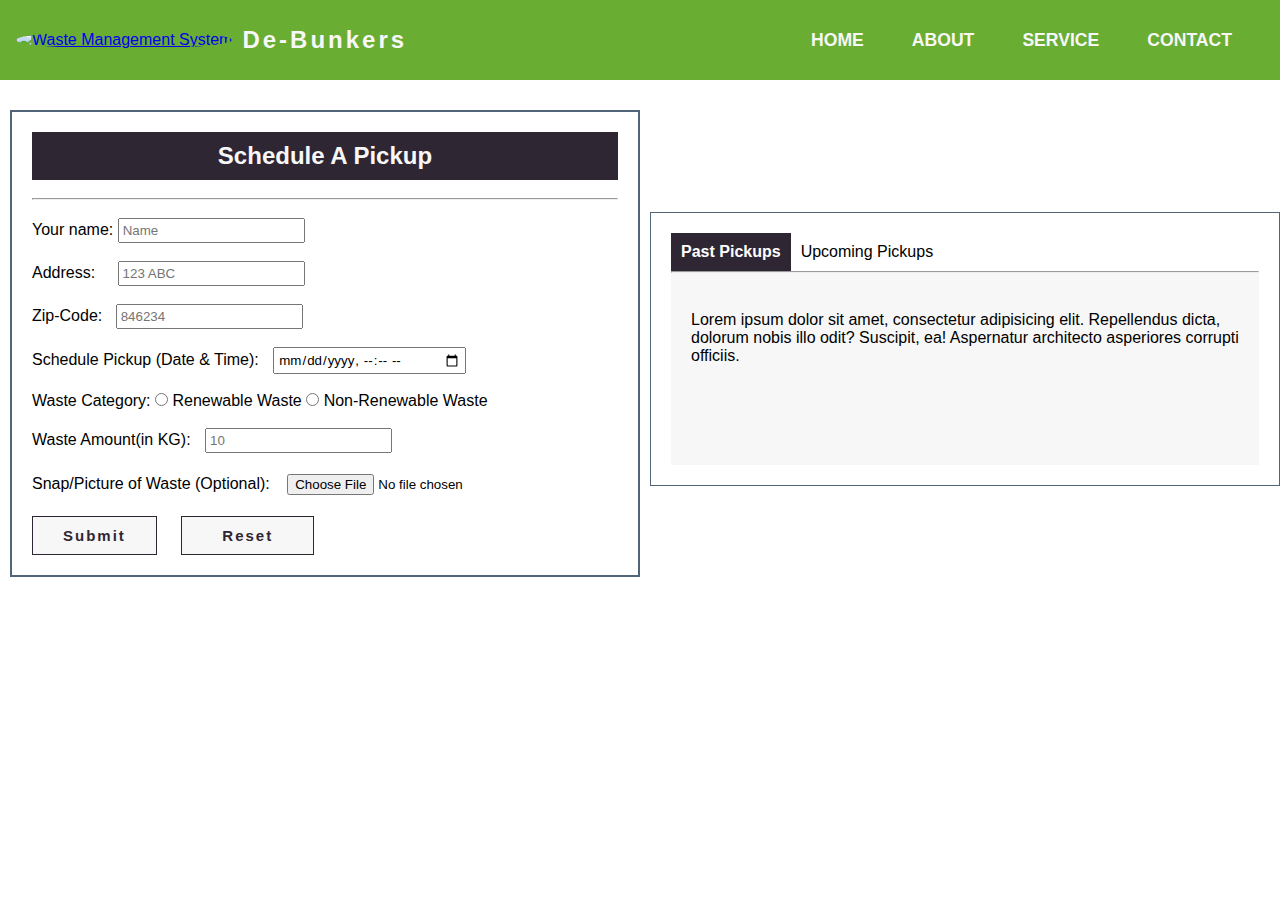
==== HTML/index.html @ 35c49d90 "Update 4.O" ====
<!DOCTYPE html>
<html lang="en">
<head>
    <meta charset="UTF-8">
    <meta http-equiv="X-UA-Compatible" content="IE=edge">
    <meta name="viewport" content="width=device-width, initial-scale=1.0">
    <link rel="stylesheet" href="/CSS/style.css">
    <title>WMS</title>
    
</head>
<body>
    <!-- NAVBAR/HEADER -->
    <header class="header">
        <a href="index.html"><img src="/Assets/logo.png" alt="Waste Management System" class="logo"></a><h2>De-Bunkers</h2>
        <nav class="navbar">
            <ul class="navbar-lst">
                <li><a href="index.html" class="navbar-link">Home</a></li>
                <li><a href="#" class="navbar-link">About</a></li>
                <li><a href="#" class="navbar-link">Service</a></li>
                <li><a href="https://instagram.com/anshu.ck" class="navbar-link" target="_blank">Contact</a></li>
            </ul>
        </nav>
    </header>

    <!-- CLIENT'S PORTAL FORM -->
    <div class="formcont">
        <form class="formone" action="/HTML/schedule.html">
            <h2 class="formheading">Schedule A Pickup</h2><br><hr><br>
                <label for="fname">Your name:</label>
                <input type="text" id="fname" name="cname" placeholder="Name" required><br><br>
                <label for="fcaddr">Address:</label>
                <input type="text" id="fcaddr" name="caddr" placeholder="123 ABC"  required><br><br>
                <label for="fzcode">Zip-Code:</label>
                <input type="number" id="zpcode" name="zcode" placeholder="846234" required><br><br>
                <label for="fpickupdatetime">Schedule Pickup (Date & Time):</label>
                <input type="datetime-local" id="fpickupdatetime" name="pickupdatetime" min="2022-09-27T12:00" required><br><br>
                <label for="fwcateg">Waste Category:</label>
                <input type="radio" id="rwcateg" name="wcateg" required>
                <label for="rwcateg">Renewable Waste</label>
                <input type="radio" id="nrwcateg" name="wcateg"required>
                <label for="nrwcateg">Non-Renewable Waste</label><br><br>
                <label for="fwamt">Waste Amount(in KG):</label>
                <input type="number" id="fwamt" name="wamt" placeholder="10" ><br><br>
                <label for="wsnap">Snap/Picture of Waste (Optional):</label>
                <input type="file" id="wsnap" name="wpic" accept="image/png, image/jpeg, image/jpg"><br><br>
                
                <input id="submitclient" type="submit" value="Submit" onclick="hue()">
                <input id="resetclient" type="reset" value="Reset">
        </form>
        
        <!-- Pickups Details -->
        <div class="formtwo1">
            <form action="">
                <ul class="tabs">
                    <li data-tab-target="#previous-pickups" class="active tab">Past Pickups</li>
                    <li data-tab-target="#present-history" class="tab">Upcoming Pickups</li>
                </ul><hr>
                <div class="tab-switching"><br>
                    <div id="previous-pickups" data-tab-content>
                        <p>Lorem ipsum dolor sit, amet consectetur adipisicing elit. Ea quaerat corporis non nobis. Placeat tempore dolorem maiores alias reprehenderit ratione accusamus expedita nam repellendus suscipit.</p>
                    </div>
                    <div id="present-history" data-tab-content class="active">
                        <p>Lorem ipsum dolor sit amet, consectetur adipisicing elit. Repellendus dicta, dolorum nobis illo odit? Suscipit, ea! Aspernatur architecto asperiores corrupti officiis.</p>
                    </div>
                </div>
            </form>
        </div>
    </div>

      <!-- <script>
        var date = new Date().getDate();
        var month = new Date().getMonth();
        var year = new Date().getFullYear();
        var timehr = new Date().getHours();
        var timemin = new Date().getMinutes();
        console.log(timehr,timemin);
        document.getElementsByName("pickupdatetime").min="timemin";
    </script> -->
    <script src="/JS/app.js"></script>
</body>
</html>
---- CSS/style.css ----
*{
    margin: 0;
    padding: 0;
    box-sizing: border-box;
    font-family: 'Segoe UI', Tahoma, Geneva, Verdana, sans-serif;
}
*::selection{
    background-color: transparent;
}

/* VARIABLES */
:root{
	--nav-bg-lime:#81D12B;
	--primary-white:#f7f7f7;
	--heading-violet:#774977;
	--heading-light-lime:#69ad32;
	--dark-color:#2f2633;
	--dark-charcol:#3D4349;
	--electric-blue:#516478;
	--yellow-green:#82C131;
	--dull-blue-green:#009879;
}

/* NAVBAR/HEADER */
.header{
    padding: 1.5rem 3rem 1.5rem 1rem;
    height: 5rem;
    display: flex;
    justify-content: space-between;
    align-items: center;
    /* background-color: var(--yellow-green); */
    background-color: var(--heading-light-lime);
}
.logo{
    width: 65px;
    height: 65px;
    border-radius: 100%;
    margin-right: 10px;
}
.header h2{
    letter-spacing: 3px;
    color: var(--primary-white);
    margin-right: auto;
}
.navbar{
    height: 1.3rem;
}
.navbar-lst{
    display: flex;
    gap: 3rem;
    list-style: none;
}
.navbar-link:link, .navbar-link:visited{
    display: inline-block;
    font-size: 1.1rem;
    text-decoration: none;
    text-transform: uppercase;
    font-weight: 700;
    color: var(--primary-white);
    transition: all 0.3s;
}
.navbar-link:hover, .navbar-link:active{
    color: var(--dark-color);
}

/* CLIENT'S PORTAL FORM */

.formcont{
    overflow: hidden;
    width: 100%;
    height: 100%;
    display: flex;
    justify-content: space-between;
    align-items: center;
    margin: 30px 0 0 0;
}
.formone{
    border: 2px solid var(--electric-blue);
    width: 50%;
    height: 100%;
    margin: 0 10px 10px 10px;
    padding: 20px;
}
.formtwo1{
    border:1px solid var(--electric-blue);
    width: 50%;
    height: 100%;
    padding: 20px;
}
.formheading{
    background-color:var(--dark-color);
    color: var(--primary-white);
    text-align: center;
    padding: 10px;
}
#submitclient{
    font-size: 15px;
    padding: 10px 30px;
    color: var(--dark-color);
    background-color: var(--primary-white);
    cursor: pointer;
    font-weight: 600;
    letter-spacing: 2px;
    border: 1px solid var(--dark-color);
    transition: background-color 0.3s linear;
}
#submitclient:hover{
    color: var(--primary-white);
    background-color: var(--dark-color);
    border: 1px solid var(--primary-white);
    
}
#resetclient{
    font-size: 15px;
    padding: 10px 40px;
    color: var(--dark-color);
    background-color: var(--primary-white);
    cursor: pointer;
    font-weight: 600;
    letter-spacing: 2px;
    border: 1px solid var(--dark-color);
    transition: background-color 0.3s linear;
    margin: 0 0 0 20px;
}
#resetclient:hover{
    color: var(--primary-white);
    background-color: var(--dark-color);
    border: 1px solid var(--primary-white);
    
}
#fname,#fcaddr,#fpickupdatetime,#fwamt,#wsnap,#zpcode{
    padding: 3px;   
    outline: none;
}
#fcaddr{
    margin:0 0 0 18px;
}
#zpcode{
    margin: 0 0 0 9px;
}
#fpickupdatetime{
    margin:0 0 0 10px;
}
#fwamt{
    margin:0 0 0 10px;
}
#wsnap{
    margin:0 0 0 10px;
}

/* PIckup Details */

/* [data-tab-content]{
    display: none;
}
.active[data-tab-content]{
    display: block;
}
.tabs{
    display: flex;
    justify-content: left;
    list-style-type: none;
    margin: 0;
    padding: 0;
}
.tab{
    cursor: pointer;
    padding: 10px;
    color: var(--dark-color);
    font-weight: 500;
}
.tab.active{
    color: var(--primary-white);
    font-weight: 500;
    background-color: var(--dark-color);
}
.tab-content{
    margin-left:20px;
    margin-right:20px;
} */
[data-tab-content]{
    display: none;
}

.active[data-tab-content]{
    display: block;
    padding-bottom: 80px;
}
.formtwo{
    /* background-color: var(--primary-white); */
    padding: 20px;
}
.formtwo h1{
    margin: 0;
    font-size: larger;
    padding-bottom: 10px;
}
.tabs{
    display: flex;
    list-style-type: none;
    margin: 0;
    padding: 0;
}
.tab{
    cursor: pointer;
    padding: 10px;
    margin: 0;
}
.tab.active{
    background-color: var(--dark-color);
  color: white;
    font-weight: 700;
}
.tab-switching{
    padding: 20px;
    background-color: var(--primary-white);
}
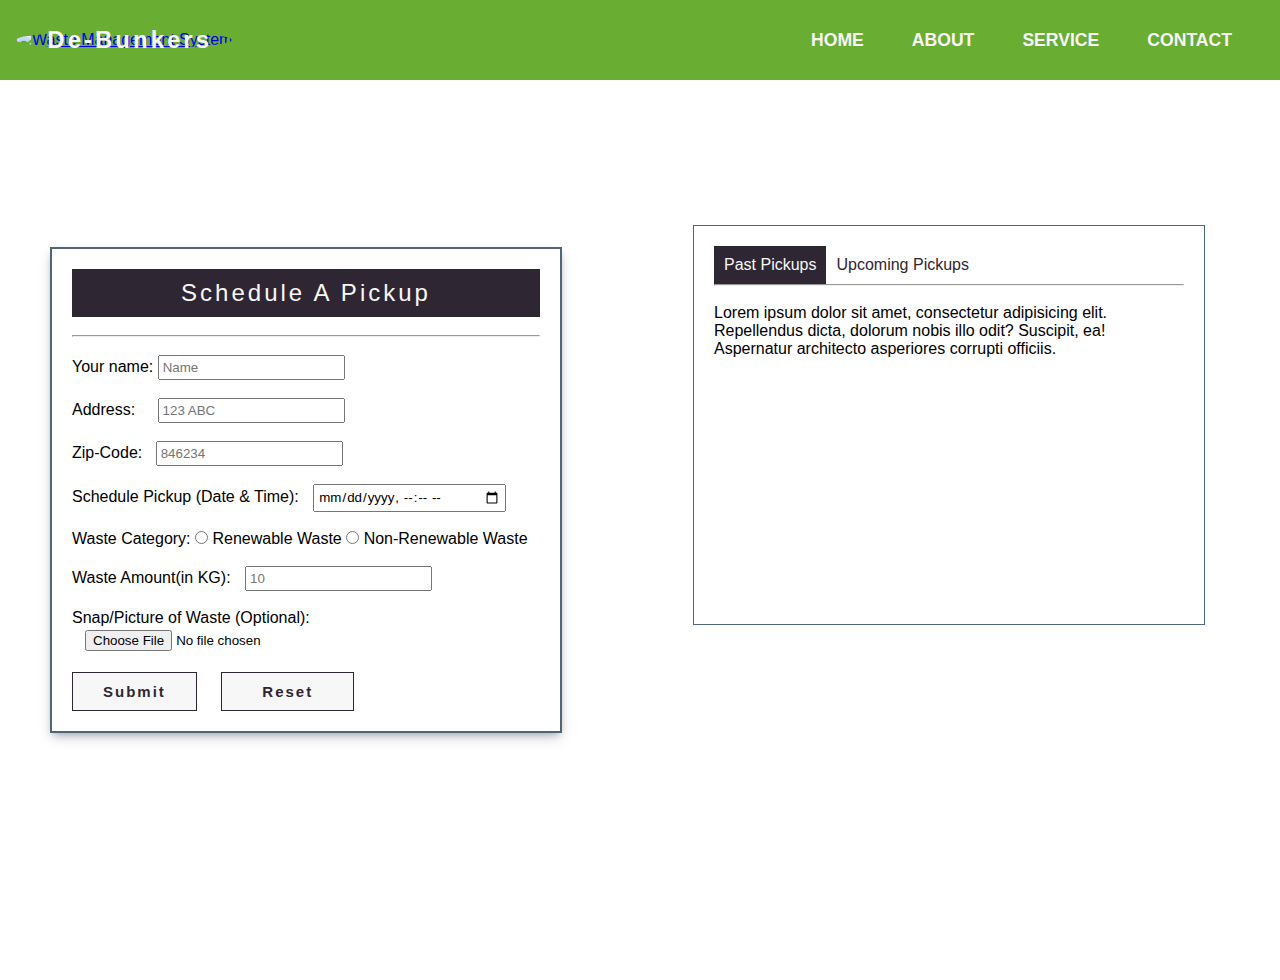
==== commit f8f97d88: "Update 5.O" ====
--- a/HTML/index.html
+++ b/HTML/index.html
@@ -24,7 +24,7 @@
 
     <!-- CLIENT'S PORTAL FORM -->
     <div class="formcont">
-        <form class="formone" action="/HTML/schedule.html">
+        <form class="formone" action="schedule.html">
             <h2 class="formheading">Schedule A Pickup</h2><br><hr><br>
                 <label for="fname">Your name:</label>
                 <input type="text" id="fname" name="cname" placeholder="Name" required><br><br>
@@ -78,4 +78,4 @@
     </script> -->
     <script src="/JS/app.js"></script>
 </body>
-</html>+</html>
--- a/CSS/style.css
+++ b/CSS/style.css
@@ -7,6 +7,7 @@
 *::selection{
     background-color: transparent;
 }
+body{overflow: hidden;}
 
 /* VARIABLES */
 :root{
@@ -28,19 +29,17 @@
     display: flex;
     justify-content: space-between;
     align-items: center;
-    /* background-color: var(--yellow-green); */
     background-color: var(--heading-light-lime);
 }
 .logo{
     width: 65px;
     height: 65px;
     border-radius: 100%;
-    margin-right: 10px;
 }
 .header h2{
+    margin: 0 0 0 -49rem;
     letter-spacing: 3px;
     color: var(--primary-white);
-    margin-right: auto;
 }
 .navbar{
     height: 1.3rem;
@@ -60,7 +59,7 @@
     transition: all 0.3s;
 }
 .navbar-link:hover, .navbar-link:active{
-    color: var(--dark-color);
+    color: var(--heading-violet);
 }
 
 /* CLIENT'S PORTAL FORM */
@@ -72,26 +71,33 @@
     display: flex;
     justify-content: space-between;
     align-items: center;
-    margin: 30px 0 0 0;
+    margin: 0 0 0 0;
+    min-height: 100vh;
 }
 .formone{
     border: 2px solid var(--electric-blue);
-    width: 50%;
+    width: 40%;
     height: 100%;
-    margin: 0 10px 10px 10px;
+    margin: -80px 0 0 50px;
     padding: 20px;
+    box-shadow: rgba(50, 50, 93, 0.25) 0px 6px 12px -2px, rgba(0, 0, 0, 0.3) 0px 3px 7px -3px;
 }
 .formtwo1{
+    position: relative;
     border:1px solid var(--electric-blue);
-    width: 50%;
-    height: 100%;
+    width: 40%;
+    height: 400px;
     padding: 20px;
+    top: -105px;
+    margin: 0 75px 0 0;
 }
 .formheading{
     background-color:var(--dark-color);
     color: var(--primary-white);
     text-align: center;
     padding: 10px;
+    font-weight: 400;
+    letter-spacing: 3px;
 }
 #submitclient{
     font-size: 15px;
@@ -150,7 +156,7 @@
 
 /* PIckup Details */
 
-/* [data-tab-content]{
+[data-tab-content]{
     display: none;
 }
 .active[data-tab-content]{
@@ -177,41 +183,4 @@
 .tab-content{
     margin-left:20px;
     margin-right:20px;
-} */
-[data-tab-content]{
-    display: none;
 }
-
-.active[data-tab-content]{
-    display: block;
-    padding-bottom: 80px;
-}
-.formtwo{
-    /* background-color: var(--primary-white); */
-    padding: 20px;
-}
-.formtwo h1{
-    margin: 0;
-    font-size: larger;
-    padding-bottom: 10px;
-}
-.tabs{
-    display: flex;
-    list-style-type: none;
-    margin: 0;
-    padding: 0;
-}
-.tab{
-    cursor: pointer;
-    padding: 10px;
-    margin: 0;
-}
-.tab.active{
-    background-color: var(--dark-color);
-  color: white;
-    font-weight: 700;
-}
-.tab-switching{
-    padding: 20px;
-    background-color: var(--primary-white);
-}
